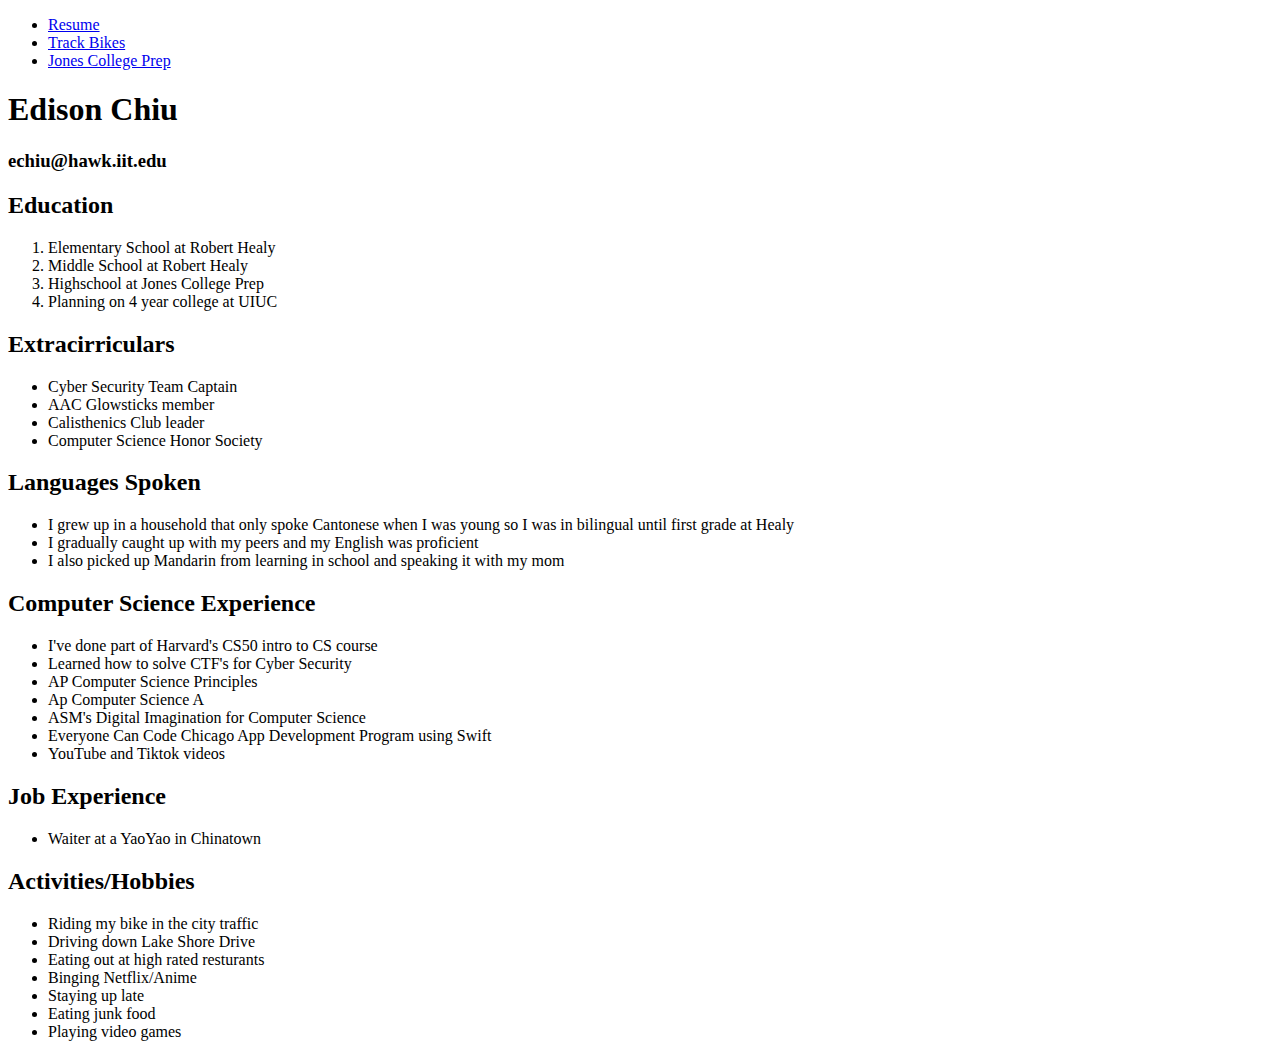
==== index.html @ cdc88519 "fixed my links" ====
<!DOCTYPE html>
<html lang="en">
  <head>
    <meta charset="utf-8">
    <title>Resume</title>
    <link rel="stylesheet" href="project_2/css/specimen_stylesheet.css">
    <link rel="stylesheet" href="css/style.css">
    <link rel="stylesheet" href="https://fonts.googleapis.com/css?family=Tangerine">
  </head>

  <body>
    <!--Navigation-->
    <header>
      <nav>
        <ul>
          <li><a href="#jump" title="resume">Resume</a></li>
          <li><a href="bike.html" title="bike">Track Bikes</a></li>
          <li><a href="jones.html" title="jcp">Jones College Prep</a></li>
        </ul>
      </nav>
    </header>
    
    <h1>Edison Chiu</h1>
    <h3>echiu@hawk.iit.edu</h3>
    
    <!--Education-->
    <section>
    <h2>Education</h2>
    <ol>
      <li>Elementary School at Robert Healy</li>
      <li>Middle School at Robert Healy</li>
      <li>Highschool at Jones College Prep</li>
      <li>Planning on 4 year college at UIUC</li> 
    </ol>
    </section>
    
    <!--Extracirriculars-->
    <section>
    <h2>Extracirriculars</h2>
    <ul>
      <li>Cyber Security Team Captain</li>
      <li>AAC Glowsticks member</li>
      <li>Calisthenics Club leader</li>
      <li>Computer Science Honor Society</li>
    </ul> 
    </section>
    
    <!--Languages spoken-->
    <section>
    <h2>Languages Spoken</h2>
    <ul>
      <li>I grew up in a household that only spoke Cantonese when I was young so I was in bilingual until first grade at Healy</li>
      <li>I gradually caught up with my peers and my English was proficient</li>
      <li>I also picked up Mandarin from learning in school and speaking it with my mom</li>
    </ul>
    </section>
    
    <section>
    <h2>Computer Science Experience</h2>
    <ul>
      <li>I've done part of Harvard's CS50 intro to CS course</li>
      <li>Learned how to solve CTF's for Cyber Security</li>
      <li>AP Computer Science Principles</li>
      <li>Ap Computer Science A</li>
      <li>ASM's Digital Imagination for Computer Science</li>
      <li>Everyone Can Code Chicago App Development Program using Swift</li>
      <li>YouTube and Tiktok videos</li>
    </ul>
    </section>
      
    <!--Jobs-->
    <section>
    <h2>Job Experience</h2>
    <ul>
      <li>Waiter at a YaoYao in Chinatown</li>
    </ul>
    </section>
    
    <!--Activities/Hobbies-->
    <section>
    <h2>Activities/Hobbies</h2>
    <ul>
      <li>Riding my bike in the city traffic</li>
      <li>Driving down Lake Shore Drive</li>
      <li>Eating out at high rated resturants</li>
      <li>Binging Netflix/Anime</li>
      <li>Staying up late</li>
      <li>Eating junk food</li>
      <li>Playing video games</li>
    </ul>
    </section>
  </body>
</html>
---- css/style.css ----

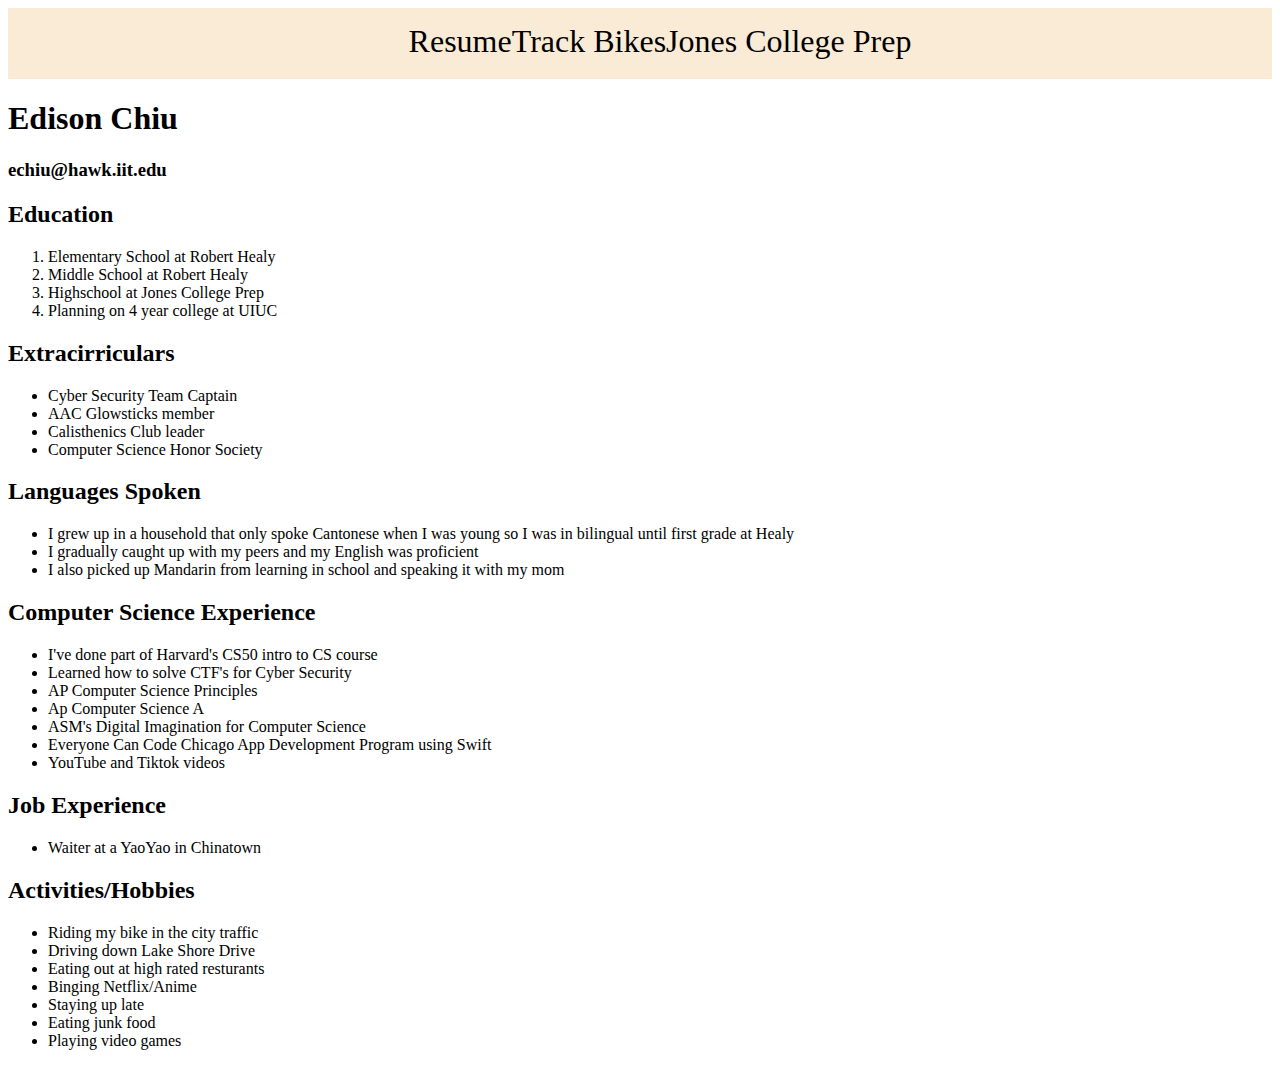
==== commit 33ec113d: "Added id and did come css" ====
--- a/index.html
+++ b/index.html
@@ -11,12 +11,14 @@
   <body>
     <!--Navigation-->
     <header>
-      <nav>
-        <ul>
-          <li><a href="#jump" title="resume">Resume</a></li>
-          <li><a href="bike.html" title="bike">Track Bikes</a></li>
-          <li><a href="jones.html" title="jcp">Jones College Prep</a></li>
-        </ul>
+      <nav id="main-navbar">
+        <div id="navbar-container">
+          <ul>
+            <li><a href="index.html" title="resume">Resume</a></li>
+            <li><a href="bike.html" title="bike">Track Bikes</a></li>
+            <li><a href="jones.html" title="jcp">Jones College Prep</a></li>
+          </ul>
+        </div>
       </nav>
     </header>
     
--- a/css/style.css
+++ b/css/style.css
@@ -1 +1,41 @@
+#main-navbar {
+  background-color: #faebd7;
+  overflow: hidden;
+}
 
+#main-navbar ul {
+  list-style-type: none;
+  margin: 15px;
+  display: inline-block;
+}
+
+#main-navbar ul li {
+  float: left;
+}
+
+#main-navbar ul li a{
+  text-decoration: none;
+  padding: 0;
+  color:black;
+  font-size: 2em;
+}
+
+#navbar-container{
+  width: 100%;
+  position: relative;
+  text-align: center;
+}
+
+#main-navbar ul li a:hover {
+  color: white;
+}
+
+#main-navbar #onpage {
+  text-decoration: underline overline;
+}
+
+#bike {
+  position: relative;
+  width: 500px;
+  height: 300px;
+}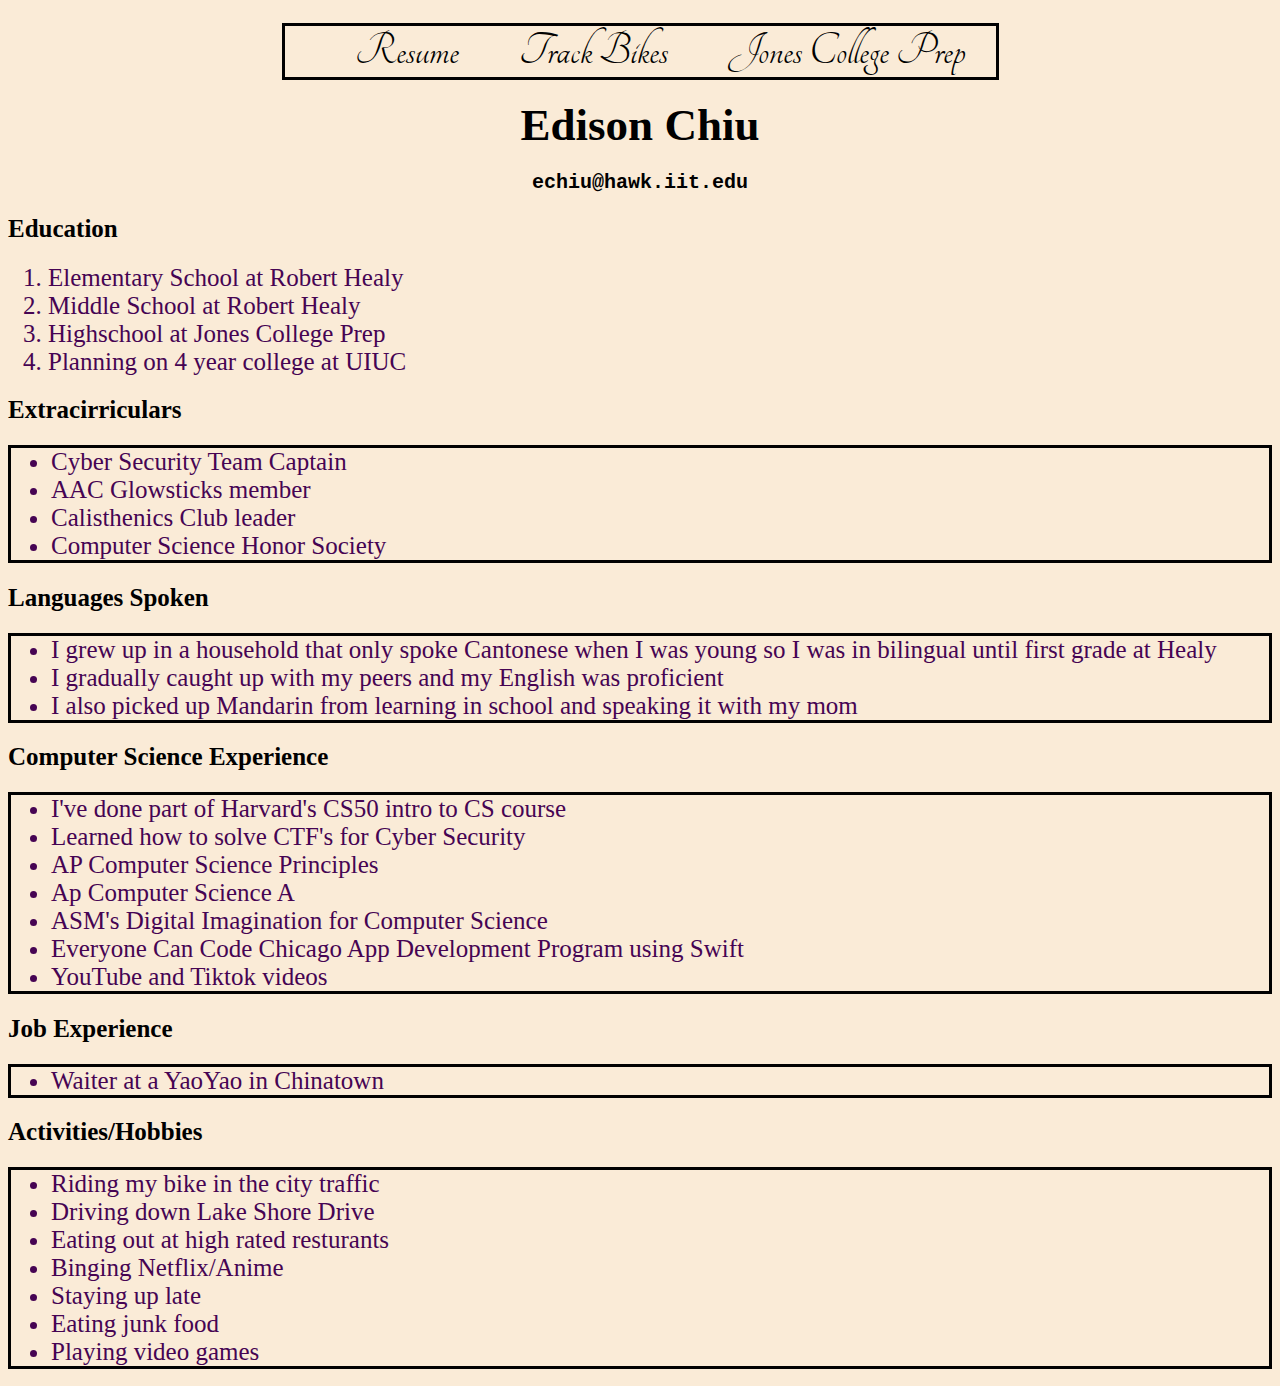
==== commit a8ea7c5d: "adding css to parts of the website" ====
--- a/index.html
+++ b/index.html
@@ -22,17 +22,17 @@
       </nav>
     </header>
     
-    <h1>Edison Chiu</h1>
-    <h3>echiu@hawk.iit.edu</h3>
+    <h1 id="name">Edison Chiu</h1>
+    <h3 id="email">echiu@hawk.iit.edu</h3>
     
     <!--Education-->
     <section>
     <h2>Education</h2>
     <ol>
-      <li>Elementary School at Robert Healy</li>
-      <li>Middle School at Robert Healy</li>
-      <li>Highschool at Jones College Prep</li>
-      <li>Planning on 4 year college at UIUC</li> 
+      <li class="fixed_li">Elementary School at Robert Healy</li>
+      <li class="fixed_li">Middle School at Robert Healy</li>
+      <li class="fixed_li">Highschool at Jones College Prep</li>
+      <li class="fixed_li">Planning on 4 year college at UIUC</li> 
     </ol>
     </section>
     
@@ -40,10 +40,10 @@
     <section>
     <h2>Extracirriculars</h2>
     <ul>
-      <li>Cyber Security Team Captain</li>
-      <li>AAC Glowsticks member</li>
-      <li>Calisthenics Club leader</li>
-      <li>Computer Science Honor Society</li>
+      <li class="fixed_li">Cyber Security Team Captain</li>
+      <li class="fixed_li">AAC Glowsticks member</li>
+      <li class="fixed_li">Calisthenics Club leader</li>
+      <li class="fixed_li">Computer Science Honor Society</li>
     </ul> 
     </section>
     
@@ -51,22 +51,22 @@
     <section>
     <h2>Languages Spoken</h2>
     <ul>
-      <li>I grew up in a household that only spoke Cantonese when I was young so I was in bilingual until first grade at Healy</li>
-      <li>I gradually caught up with my peers and my English was proficient</li>
-      <li>I also picked up Mandarin from learning in school and speaking it with my mom</li>
+      <li class="fixed_li">I grew up in a household that only spoke Cantonese when I was young so I was in bilingual until first grade at Healy</li>
+      <li class="fixed_li">I gradually caught up with my peers and my English was proficient</li>
+      <li class="fixed_li">I also picked up Mandarin from learning in school and speaking it with my mom</li>
     </ul>
     </section>
     
     <section>
     <h2>Computer Science Experience</h2>
     <ul>
-      <li>I've done part of Harvard's CS50 intro to CS course</li>
-      <li>Learned how to solve CTF's for Cyber Security</li>
-      <li>AP Computer Science Principles</li>
-      <li>Ap Computer Science A</li>
-      <li>ASM's Digital Imagination for Computer Science</li>
-      <li>Everyone Can Code Chicago App Development Program using Swift</li>
-      <li>YouTube and Tiktok videos</li>
+      <li class="fixed_li">I've done part of Harvard's CS50 intro to CS course</li>
+      <li class="fixed_li">Learned how to solve CTF's for Cyber Security</li>
+      <li class="fixed_li">AP Computer Science Principles</li>
+      <li class="fixed_li">Ap Computer Science A</li>
+      <li class="fixed_li">ASM's Digital Imagination for Computer Science</li>
+      <li class="fixed_li">Everyone Can Code Chicago App Development Program using Swift</li>
+      <li class="fixed_li">YouTube and Tiktok videos</li>
     </ul>
     </section>
       
@@ -74,7 +74,7 @@
     <section>
     <h2>Job Experience</h2>
     <ul>
-      <li>Waiter at a YaoYao in Chinatown</li>
+      <li class="fixed_li">Waiter at a YaoYao in Chinatown</li>
     </ul>
     </section>
     
@@ -82,13 +82,13 @@
     <section>
     <h2>Activities/Hobbies</h2>
     <ul>
-      <li>Riding my bike in the city traffic</li>
-      <li>Driving down Lake Shore Drive</li>
-      <li>Eating out at high rated resturants</li>
-      <li>Binging Netflix/Anime</li>
-      <li>Staying up late</li>
-      <li>Eating junk food</li>
-      <li>Playing video games</li>
+      <li class="fixed_li">Riding my bike in the city traffic</li>
+      <li class="fixed_li">Driving down Lake Shore Drive</li>
+      <li class="fixed_li">Eating out at high rated resturants</li>
+      <li class="fixed_li">Binging Netflix/Anime</li>
+      <li class="fixed_li">Staying up late</li>
+      <li class="fixed_li">Eating junk food</li>
+      <li class="fixed_li">Playing video games</li>
     </ul>
     </section>
   </body>
--- a/css/style.css
+++ b/css/style.css
@@ -1,6 +1,10 @@
 #main-navbar {
   background-color: #faebd7;
   overflow: hidden;
+}
+
+ul {
+  border: .2rem solid black;
 }
 
 #main-navbar ul {
@@ -14,10 +18,11 @@
 }
 
 #main-navbar ul li a{
+  font-family:'Tangerine', serif;
   text-decoration: none;
-  padding: 0;
+  padding: 30px 30px;
   color:black;
-  font-size: 2em;
+  font-size: 3em;
 }
 
 #navbar-container{
@@ -38,4 +43,53 @@
   position: relative;
   width: 500px;
   height: 300px;
+}
+
+#video {
+  text-align: center;
+  margin: auto;
+  height: 50em;
+  width: 100%;
+}
+
+#lobby {
+  display: block;
+  margin-left: auto;
+  margin-right: auto;
+}
+
+#jones {
+  display: block;
+  margin-left: auto;
+  margin-right: auto;
+  height: 43.5rem;
+}
+
+body {
+  background-color: #faebd7;
+}
+
+.fixed_li {
+  color:rgb(70, 4, 83);
+  font-size: 25px;
+  margin: auto;
+}
+
+#name {
+  text-align: center;
+  font: 'specimen', monospace;
+  font-size: 45px;
+  padding: 0;
+  margin: 0;
+}
+
+#email {
+  text-align: center;
+  font-family: monospace;
+  font-size: x-large;
+}
+
+h2 {
+  font-size: 25px;
+  font-family: Georgia, 'Times New Roman', Times, serif;
 }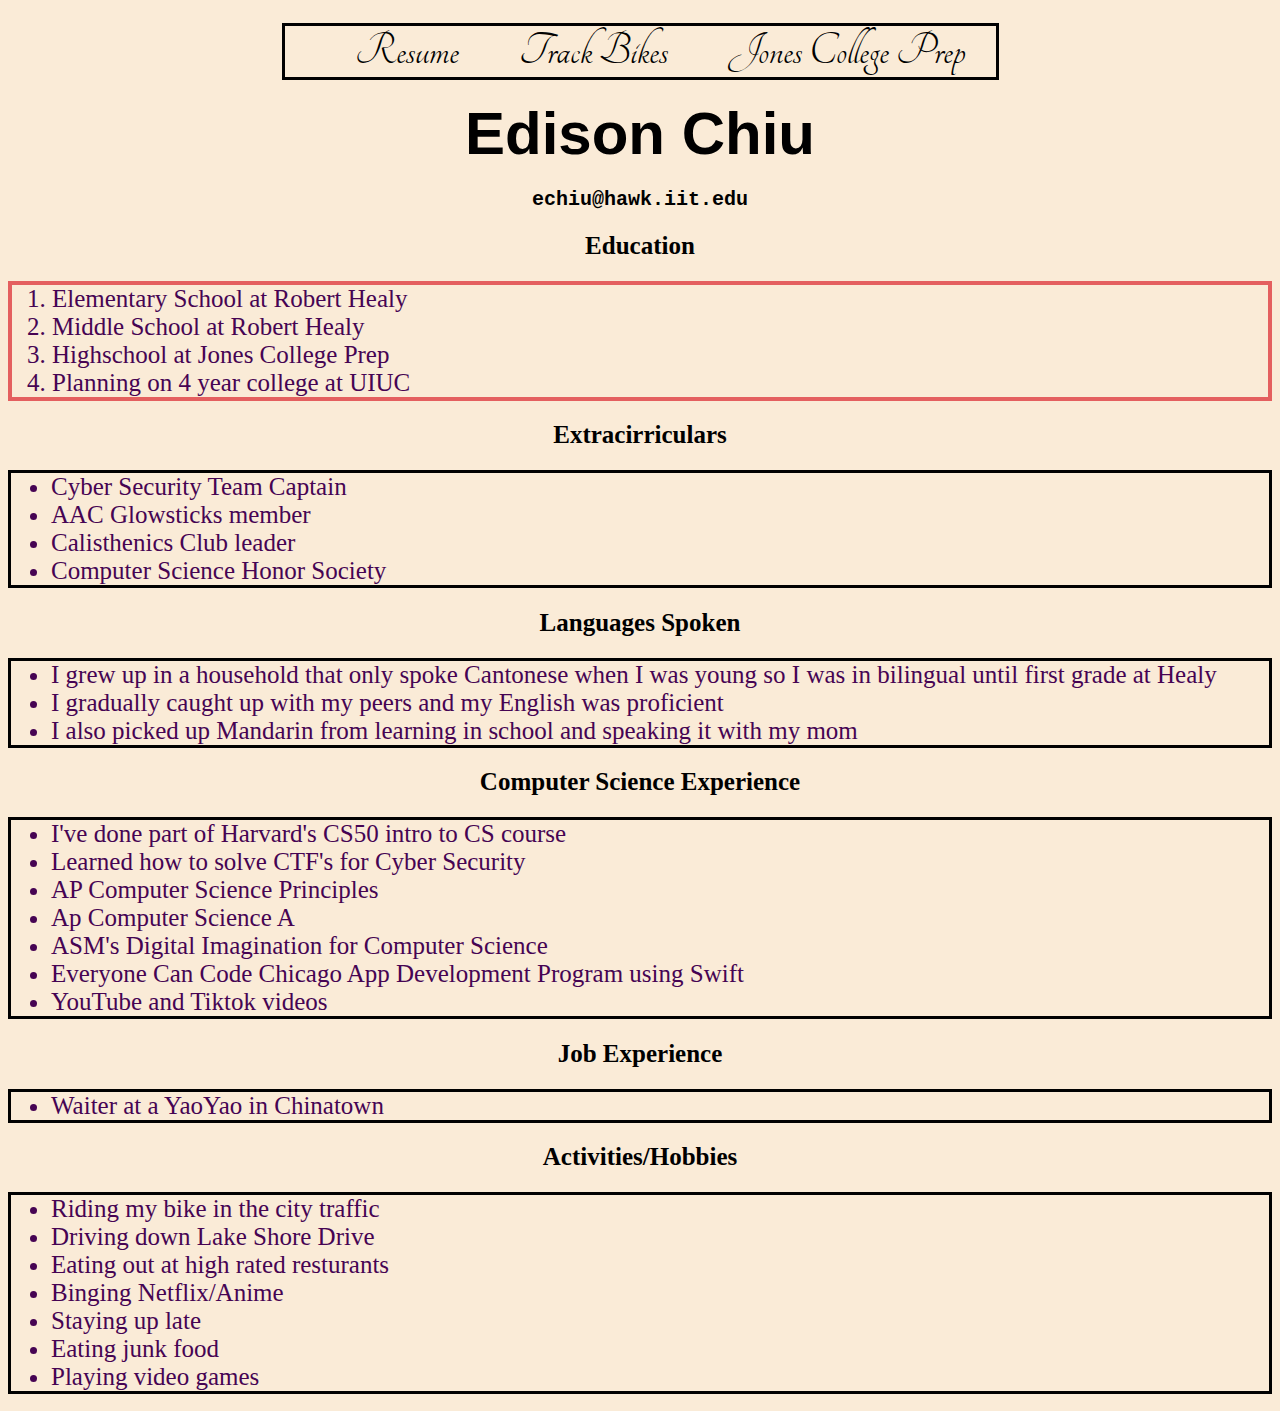
==== commit 9382259f: "added more css to the 3 pages" ====
--- a/index.html
+++ b/index.html
@@ -3,7 +3,6 @@
   <head>
     <meta charset="utf-8">
     <title>Resume</title>
-    <link rel="stylesheet" href="project_2/css/specimen_stylesheet.css">
     <link rel="stylesheet" href="css/style.css">
     <link rel="stylesheet" href="https://fonts.googleapis.com/css?family=Tangerine">
   </head>
@@ -28,7 +27,7 @@
     <!--Education-->
     <section>
     <h2>Education</h2>
-    <ol>
+    <ol id="education">
       <li class="fixed_li">Elementary School at Robert Healy</li>
       <li class="fixed_li">Middle School at Robert Healy</li>
       <li class="fixed_li">Highschool at Jones College Prep</li>
--- a/css/style.css
+++ b/css/style.css
@@ -40,9 +40,15 @@
 }
 
 #bike {
-  position: relative;
-  width: 500px;
-  height: 300px;
+  display: block;
+  margin-left: auto;
+  margin-right: auto;
+  height: 50%;
+  width: 50%;
+}
+
+#education {
+  border: .3rem solid rgb(228, 95, 95);
 }
 
 #video {
@@ -78,9 +84,10 @@
 #name {
   text-align: center;
   font: 'specimen', monospace;
-  font-size: 45px;
+  font-size: 60px;
   padding: 0;
   margin: 0;
+  font-family:Impact, Haettenschweiler, 'Arial Narrow Bold', sans-serif;
 }
 
 #email {
@@ -92,4 +99,58 @@
 h2 {
   font-size: 25px;
   font-family: Georgia, 'Times New Roman', Times, serif;
+  text-align: center;
+}
+
+h1 {
+  font-family: 'Lucida Sans', 'Lucida Sans Regular', 'Lucida Grande', 'Lucida Sans Unicode', Geneva, Verdana, sans-serif;
+  text-align: center;
+  font-size: 250%;
+}
+
+#title {
+  font-size: 5rem;
+  font-family: 'tangerine', serif;
+  margin: 2%;
+}
+
+ol {
+  border: .2rem solid rgb(122, 118, 118);
+}
+
+#strong {
+  color: red;
+  margin: auto;
+  display: block;
+}
+
+.bike_lists {
+  color: purple;
+  font-size: 1.75rem;
+}
+
+#jcp_title {
+  font-family: 'tangerine', serif;
+  font-size: 5rem;
+  color: rgb(50, 51, 0);
+  margin: 5%;
+}
+
+.jcp {
+  margin-top: 1rem;
+  font-family: 'Franklin Gothic Medium', 'Arial Narrow', Arial, sans-serif;
+  font-size: 2rem;
+  text-decoration: underline;
+}
+
+#unique_li {
+  border: .2rem solid black;
+}
+
+.boxes {
+  text-align: center;
+  list-style: none;
+  font-weight: lighter;
+  font-family: Arial, Helvetica, sans-serif;
+  font-size: 1.5rem;
 }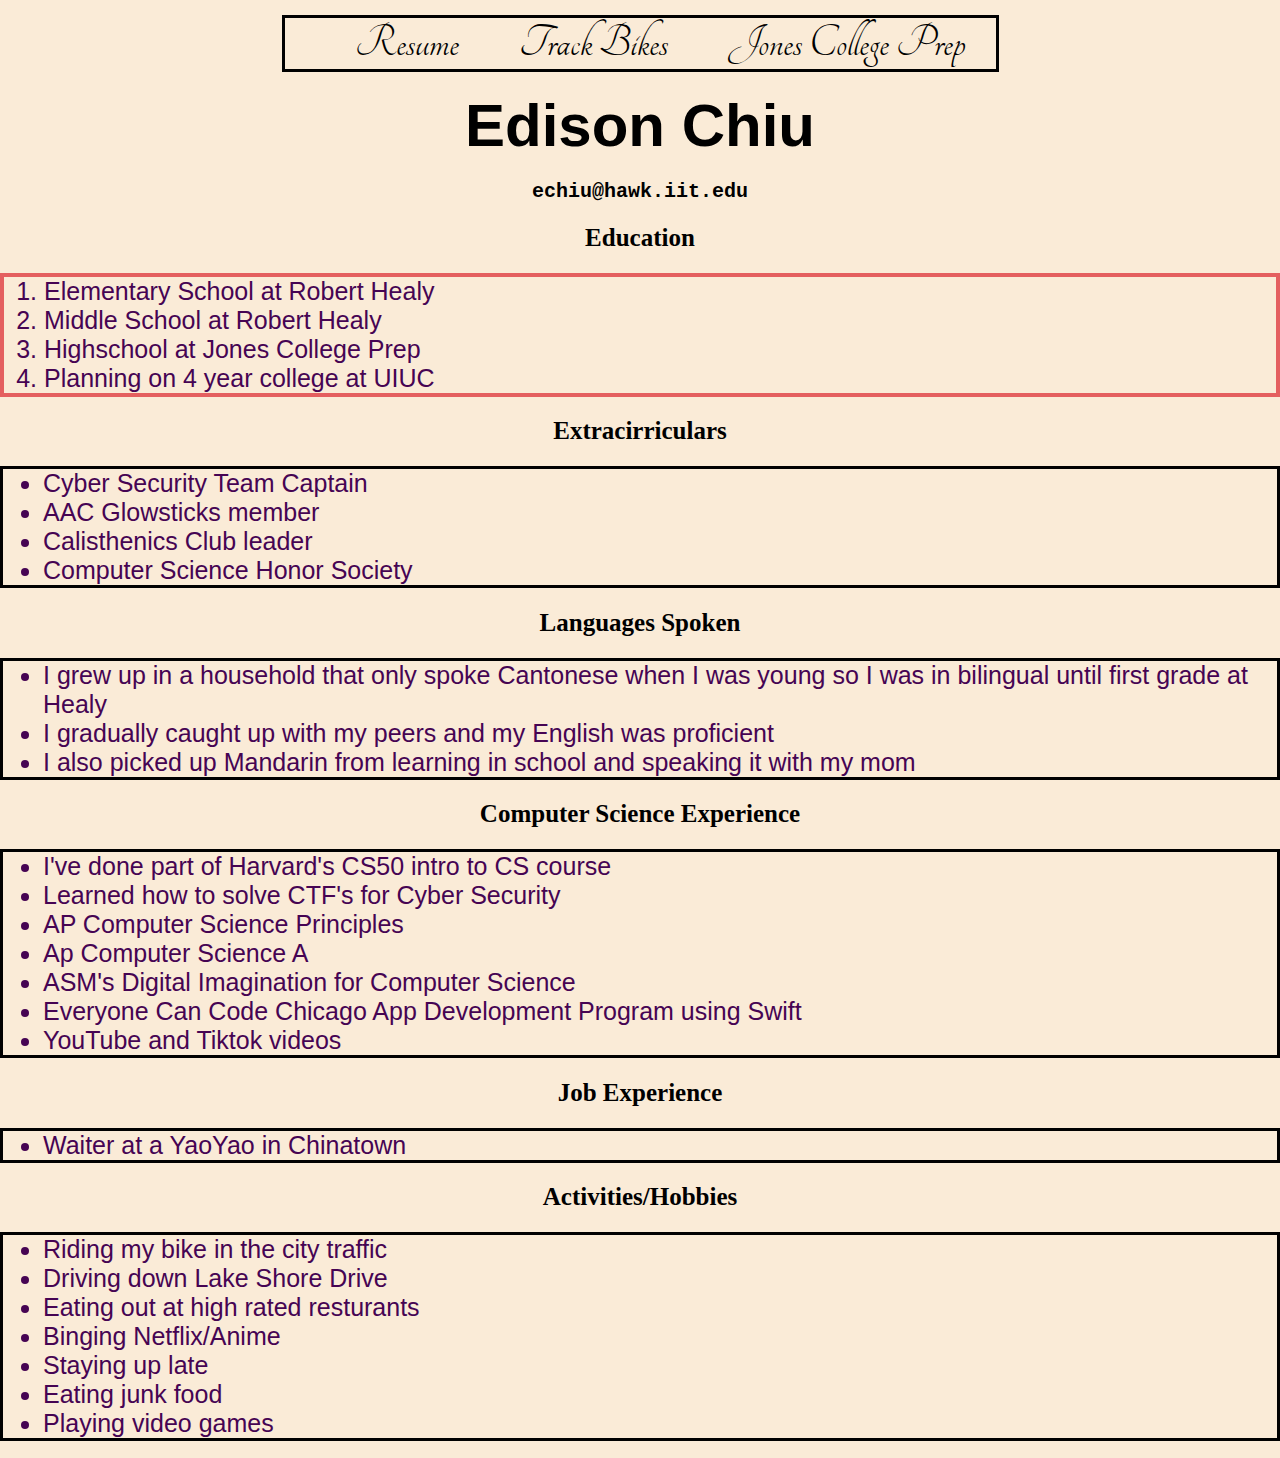
==== commit 01d8cd11: "Linked CSS reset" ====
--- a/index.html
+++ b/index.html
@@ -3,6 +3,7 @@
   <head>
     <meta charset="utf-8">
     <title>Resume</title>
+    <link rel="stylesheet" href="css\normalize.css">
     <link rel="stylesheet" href="css/style.css">
     <link rel="stylesheet" href="https://fonts.googleapis.com/css?family=Tangerine">
   </head>
--- a/css/style.css
+++ b/css/style.css
@@ -83,7 +83,6 @@
 
 #name {
   text-align: center;
-  font: 'specimen', monospace;
   font-size: 60px;
   padding: 0;
   margin: 0;
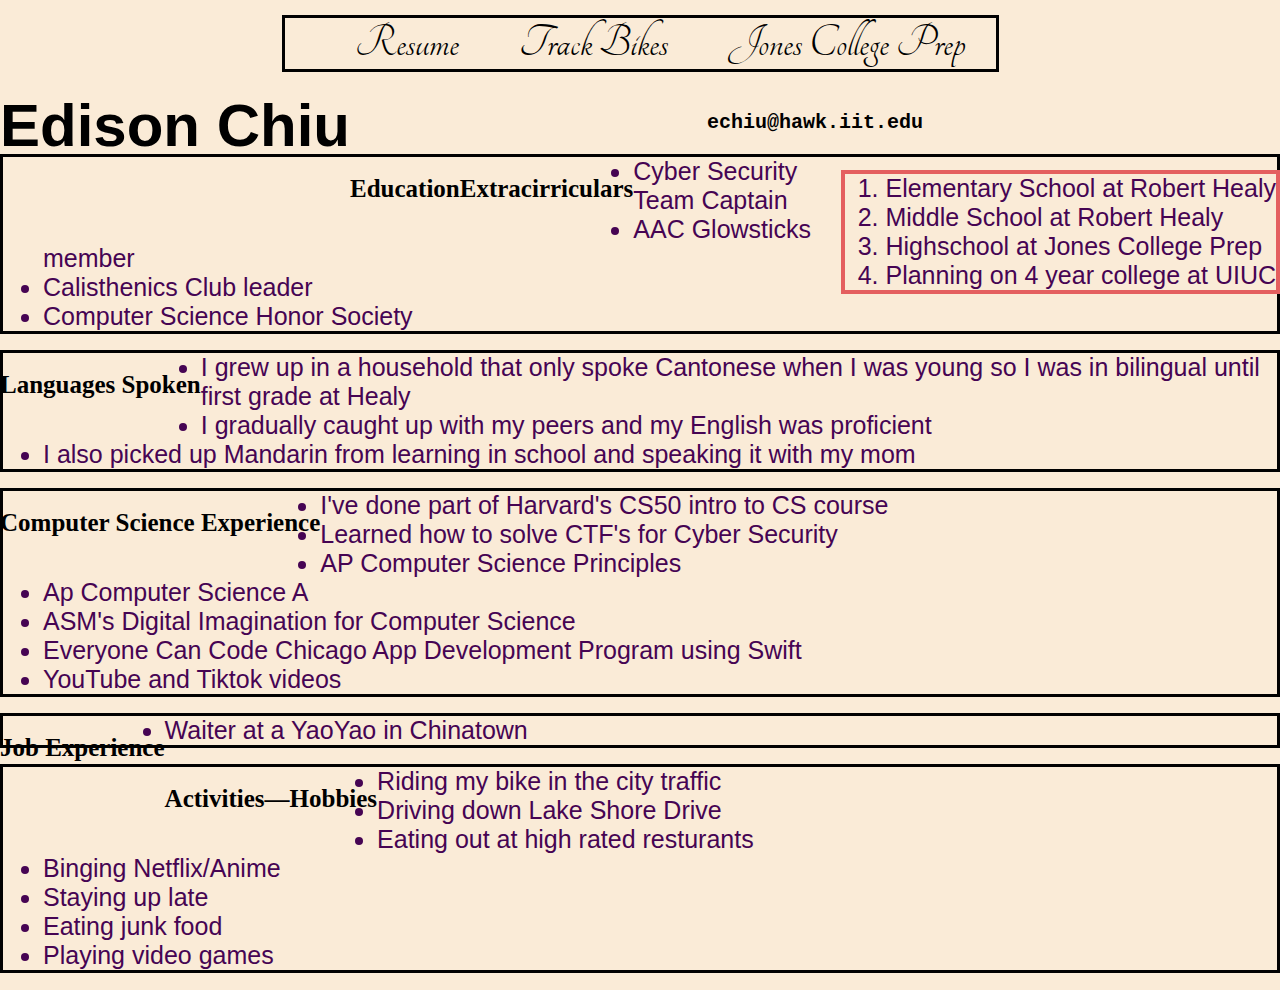
==== commit bab2e420: "changed special characters" ====
--- a/index.html
+++ b/index.html
@@ -23,7 +23,7 @@
     </header>
     
     <h1 id="name">Edison Chiu</h1>
-    <h3 id="email">echiu@hawk.iit.edu</h3>
+    <h3 id="email">echiu&#64;hawk&#46;iit&#46;edu</h3>
     
     <!--Education-->
     <section>
@@ -60,11 +60,11 @@
     <section>
     <h2>Computer Science Experience</h2>
     <ul>
-      <li class="fixed_li">I've done part of Harvard's CS50 intro to CS course</li>
-      <li class="fixed_li">Learned how to solve CTF's for Cyber Security</li>
+      <li class="fixed_li">I've done part of Harvard&#39;s CS50 intro to CS course</li>
+      <li class="fixed_li">Learned how to solve CTF&#39;s for Cyber Security</li>
       <li class="fixed_li">AP Computer Science Principles</li>
       <li class="fixed_li">Ap Computer Science A</li>
-      <li class="fixed_li">ASM's Digital Imagination for Computer Science</li>
+      <li class="fixed_li">ASM&#39;s Digital Imagination for Computer Science</li>
       <li class="fixed_li">Everyone Can Code Chicago App Development Program using Swift</li>
       <li class="fixed_li">YouTube and Tiktok videos</li>
     </ul>
@@ -80,7 +80,7 @@
     
     <!--Activities/Hobbies-->
     <section>
-    <h2>Activities/Hobbies</h2>
+    <h2>Activities&#8212;Hobbies</h2>
     <ul>
       <li class="fixed_li">Riding my bike in the city traffic</li>
       <li class="fixed_li">Driving down Lake Shore Drive</li>
--- a/css/style.css
+++ b/css/style.css
@@ -49,6 +49,7 @@
 
 #education {
   border: .3rem solid rgb(228, 95, 95);
+  float: inline-end;
 }
 
 #video {
@@ -62,6 +63,7 @@
   display: block;
   margin-left: auto;
   margin-right: auto;
+  float: unset;
 }
 
 #jones {
@@ -87,18 +89,21 @@
   padding: 0;
   margin: 0;
   font-family:Impact, Haettenschweiler, 'Arial Narrow Bold', sans-serif;
+  float: inline-start;
 }
 
 #email {
   text-align: center;
   font-family: monospace;
   font-size: x-large;
+  float: initial;
 }
 
 h2 {
   font-size: 25px;
   font-family: Georgia, 'Times New Roman', Times, serif;
   text-align: center;
+  float: inline-start;
 }
 
 h1 {
@@ -126,6 +131,7 @@
 .bike_lists {
   color: purple;
   font-size: 1.75rem;
+  float: none;
 }
 
 #jcp_title {
@@ -133,6 +139,7 @@
   font-size: 5rem;
   color: rgb(50, 51, 0);
   margin: 5%;
+  float: inline-end;
 }
 
 .jcp {
